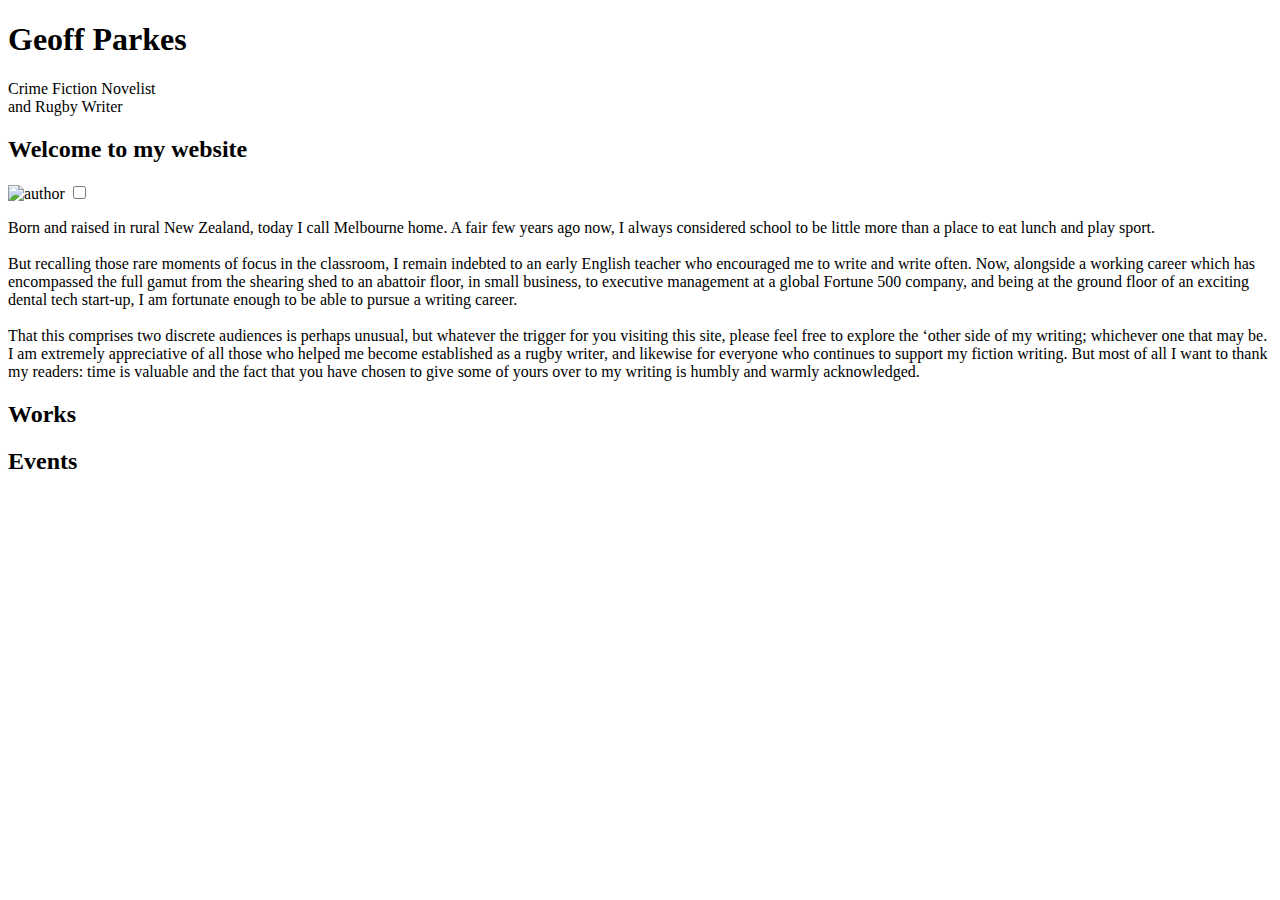
==== Index.html @ a5834afc "Add files via upload" ====
<!DOCTYPE html>
<html lang="en">
  <head>
    <meta charset="UTF-8" />
    <meta name="viewport" content="width=device-width, initial-scale=1" />
    <!--Tab Title-->
    <title>Geoff Parks || Crime Fiction and Rugby Writer</title>
    <!--Meta Data for Google-->
    <meta
      name="description"
      content="The Official website of sports and fiction writer Geoff Parkes."
    />
    <!--TAB ICON / SEO ITEMS-->
    <link
      rel="ICON"
      href="Images/logo/geoff-parkes-high-resolution-logo-black.png"
      alt="tab-icon"
    />
    <!--Mobile home screen Save Icon-->
    <link rel="apple-touch-icon" href="Geoff Parkes || Author" />

    <!--Style Sheets-->
    <link
      href="https://fonts.googleapis.com/css2?family=Cinzel:wght@400..900&display=swap"
      rel="stylesheet"
    />
    <link rel="stylesheet" href="style.css" />
    <script async src="script.js"></script>
    <link
      rel="stylesheet"
      href="https://cdnjs.cloudflare.com/ajax/libs/font-awesome/6.6.0/css/all.min.css"
    />
    <script src="https://code.jquery.com/jquery-1.10.2.js"></script>
  </head>

  <body>
    <!--Navigation Info-->
    <header>
      <div class="" id="navigation-placeholder"></div>
      <script>
        $(function () {
          $("#navigation-placeholder").load("navigation.html");
        });
      </script>
    </header>

    <!-- Hero for fiction / Image / Non-Fiction -->
    <div class="hero">
      <div class="hero-text-head">
        <h1>Geoff Parkes</h1>
        <p>Crime Fiction Novelist <br> and Rugby Writer</p>
      </div>
    </div>

    <!--Author BIO-->
    <div class="author-container">
      <h2 class="sub-title-text">Welcome to my website</h2>
      <div class="author-bio">
        <div class="author-row-2">
          <img src="Images/Geoff Two_PNG_crop.png" alt="author" />
          <input type="checkbox" name="read-more" id="read-more">
          <p class="small-hero">
            Born and raised in rural New Zealand, today I call Melbourne home. A
            fair few years ago now, I always considered school to be little more
            than a place to eat lunch and play sport. <br /><br />
            But recalling those rare moments of focus in the classroom, I remain
            indebted to an early English teacher who encouraged me to write and
            write often. Now, alongside a working career which has encompassed the
            full gamut from the shearing shed to an abattoir floor, in small
            business, to executive management at a global Fortune 500 company, and
            being at the ground floor of an exciting dental tech start-up, I am
            fortunate enough to be able to pursue a writing career. <br /><br />
            That this comprises two discrete audiences is perhaps unusual, but
            whatever the trigger for you visiting this site, please feel free to
            explore the ‘other side of my writing; whichever one that may be. I am
            extremely appreciative of all those who helped me become established
            as a rugby writer, and likewise for everyone who continues to support
            my fiction writing. But most of all I want to thank my readers: time
            is valuable and the fact that you have chosen to give some of yours
            over to my writing is humbly and warmly acknowledged.
          </p>
          <label class="Learn-more" for="read-more"></label>
        </div>
      </div>
    </div>

    <!--Fiction and non fiction Container-->
    <div id="fiction-container">
      <h2 class="sub-title-text">Works</h2>
    </div>
    <div id="bookDetailModal" class="modal" style="display: none">
      <div class="modal-content">
        <span id="closeModal" class="close">&times;</span>
        <h2 id="bookTitle"></h2>
        <p id="bookGenre"></p>
        <p id="bookDescription"></p>
        <p id="bookReleaseDate"></p>
        <img id="bookImage" src="" alt="" />
        <p id="bookLongDescription"></p>
        <!-- New section for long description -->
      </div>
    </div>
    <div id="non-fiction-container"></div>

    <!-- Author Bio -->
    <!-- <div class="author-container">
      <h2 class="sub-title-text">Author Biography</h2>
      <div class="author-bio">
        <div class="author-row-2">
          <img src="Images/Geoff One_PNG.png" alt="author" />
          <p class="small-hero">
            Raised in a rugby family in New Zealand’s King Country, Geoff Parkes
            is a Melbourne-based writer.
            <br />
            He writes for Australia's leading interactive sports website The
            Roar, his regular Monday column 'The Wrap' popular for its weekly
            insights into all matters rugby.
            <br />
            Combining a solid rugby pedigree with a degree in Physical Education
            (Otago), a Masters of Business Administration (Monash) and
            post-graduate study in Creative Writing (RMIT), Geoff is eminently
            qualified to write with authority on matters impacting on rugby
            globally, on and off the field.
            <br />
            In addition to sports writing, Geoff maintains business interests in
            Dental Practice, Education and the Health and Beauty industry.
          </p>
        </div>
        <button class="Learn-more">Learn More</button>
      </div>
    </div> -->


    <!-- All Releases information has been pulled from spreadsheet & can be updated. -->
    <div id="events-container">
      <h2 class="sub-title-text">Events</h2>
    </div>
    <div id="eventDetailModal" class="modal" style="display: none">
      <div class="modal-content">
        <span id="closeModalEvent" class="close">&times;</span>
        <h2 id="eventTitle"></h2>
        <p id="eventDate"></p>
        <p id="eventDescription"></p>
        <p id="eventLocation"></p>
        <p id="eventLongDescription"></p>
      </div>
    </div>

    <!--Footer-->
    <div id="footer-placeholder"></div>
    <script>
      $(function () {
        $("#footer-placeholder").load("footer.html");
      });
    </script>
  </body>
</html>
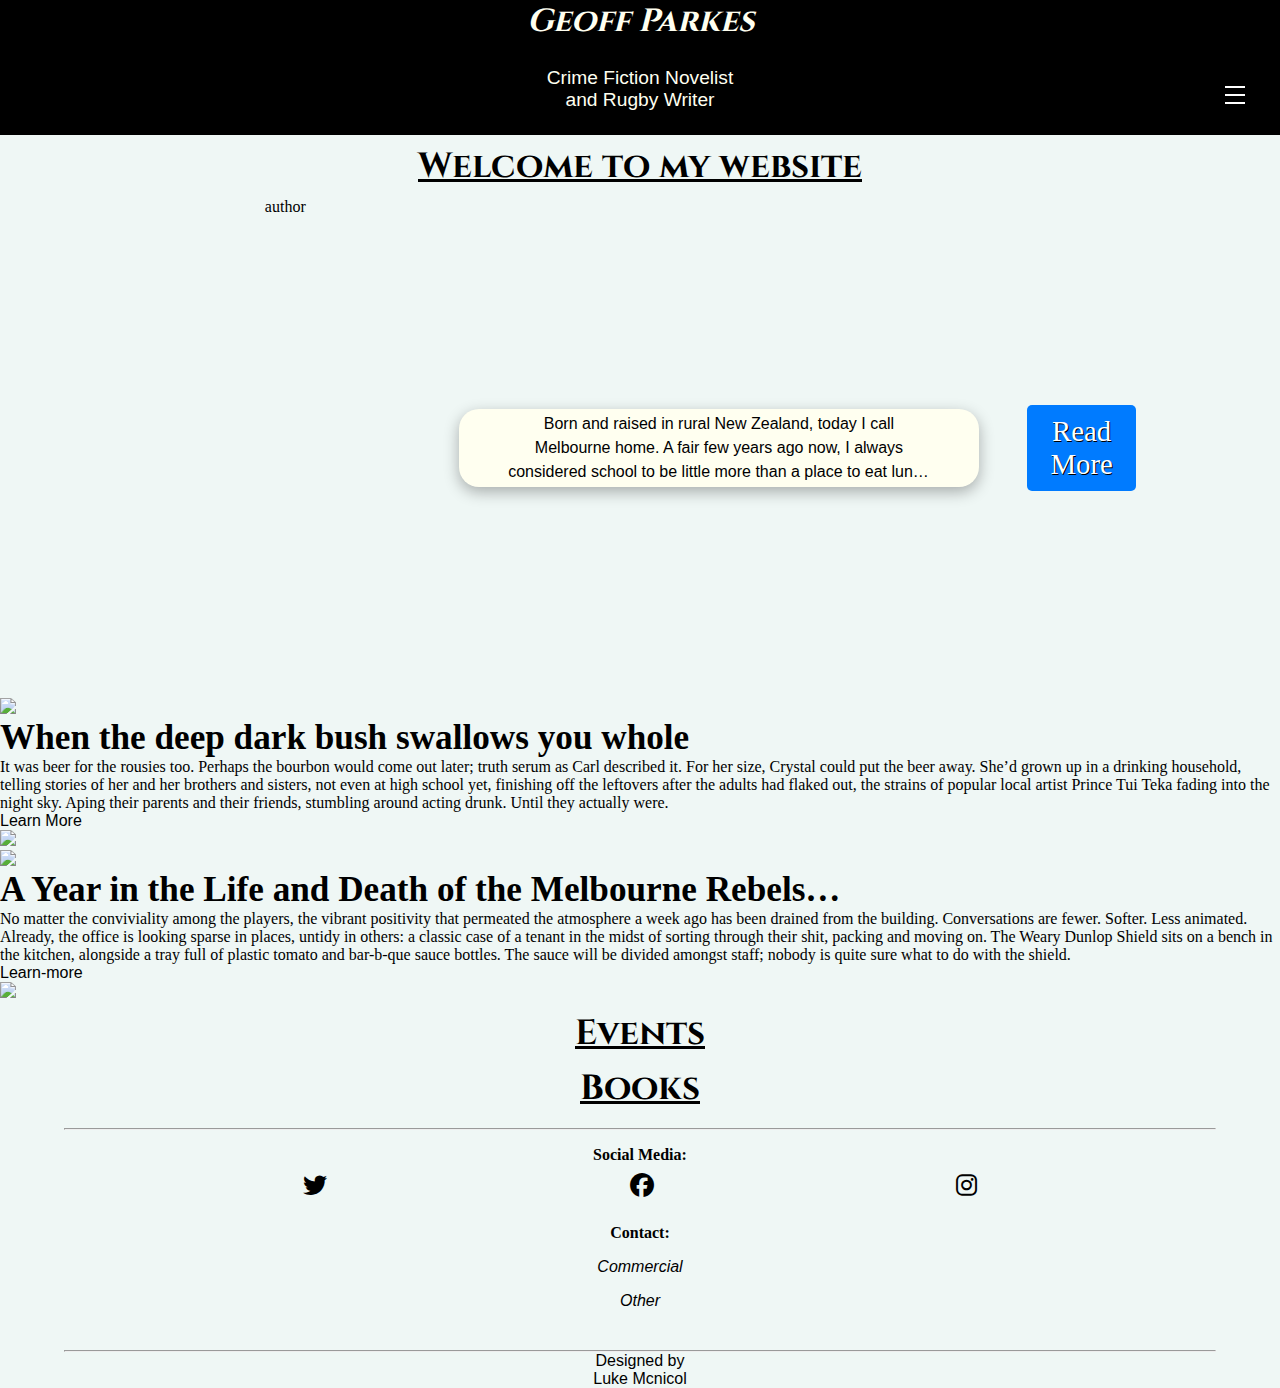
==== commit 3559a0a4: "Update Index.html" ====
--- a/Index.html
+++ b/Index.html
@@ -48,7 +48,10 @@
     <div class="hero">
       <div class="hero-text-head">
         <h1>Geoff Parkes</h1>
-        <p>Crime Fiction Novelist <br> and Rugby Writer</p>
+        <p>
+          Crime Fiction Novelist <br />
+          and Rugby Writer
+        </p>
       </div>
     </div>
 
@@ -58,35 +61,85 @@
       <div class="author-bio">
         <div class="author-row-2">
           <img src="Images/Geoff Two_PNG_crop.png" alt="author" />
-          <input type="checkbox" name="read-more" id="read-more">
+          <input type="checkbox" name="read-more" id="read-more" />
           <p class="small-hero">
             Born and raised in rural New Zealand, today I call Melbourne home. A
             fair few years ago now, I always considered school to be little more
             than a place to eat lunch and play sport. <br /><br />
             But recalling those rare moments of focus in the classroom, I remain
             indebted to an early English teacher who encouraged me to write and
-            write often. Now, alongside a working career which has encompassed the
-            full gamut from the shearing shed to an abattoir floor, in small
-            business, to executive management at a global Fortune 500 company, and
-            being at the ground floor of an exciting dental tech start-up, I am
-            fortunate enough to be able to pursue a writing career. <br /><br />
+            write often. Now, alongside a working career which has encompassed
+            the full gamut from the shearing shed to an abattoir floor, in small
+            business, to executive management at a global Fortune 500 company,
+            and being at the ground floor of an exciting dental tech start-up, I
+            am fortunate enough to be able to pursue a writing career.
+            <br /><br />
             That this comprises two discrete audiences is perhaps unusual, but
             whatever the trigger for you visiting this site, please feel free to
-            explore the ‘other side of my writing; whichever one that may be. I am
-            extremely appreciative of all those who helped me become established
-            as a rugby writer, and likewise for everyone who continues to support
-            my fiction writing. But most of all I want to thank my readers: time
-            is valuable and the fact that you have chosen to give some of yours
-            over to my writing is humbly and warmly acknowledged.
+            explore the ‘other side of my writing; whichever one that may be. I
+            am extremely appreciative of all those who helped me become
+            established as a rugby writer, and likewise for everyone who
+            continues to support my fiction writing. But most of all I want to
+            thank my readers: time is valuable and the fact that you have chosen
+            to give some of yours over to my writing is humbly and warmly
+            acknowledged.
+            <br />
+            <br />
           </p>
           <label class="Learn-more" for="read-more"></label>
         </div>
       </div>
     </div>
 
+    <div class="card-wrap">
+      <div class="card">
+        <div class="circle">
+          <img src="Images/When the deep dark bush swallows you whole.jpg" class="logo">
+        </div>
+        <div class="inside-content">
+          <h2>When the deep dark bush swallows you whole</h2>
+          <p>
+            It was beer for the rousies too. Perhaps the bourbon would come out later; truth serum as Carl described it. For her size, Crystal could put the beer away. She’d grown up in a drinking household, telling stories of her and her brothers and sisters, not even at high school yet, finishing off the leftovers after the adults had flaked out, the strains of popular local artist Prince Tui Teka fading into the night sky. Aping their parents and their friends, stumbling around acting drunk. Until they actually were.
+
+          </p>
+          <a href="#">Learn More</a>
+        </div>
+        <img src="Images/When the deep dark bush swallows you whole.jpg" class="product_img">
+      </div>
+      <div class="card">
+        <div class="circle">
+          <img src="Images/melbourne-rebels.jpg" class="logo">
+        </div>
+        <div class="inside-content">
+          <h2>A Year in the Life and Death of the Melbourne Rebels…
+          </h2>
+          <p>
+            No matter the conviviality among the players, the vibrant positivity that permeated the atmosphere a week ago has been drained from the building. Conversations are fewer. Softer. Less animated. Already, the office is looking sparse in places, untidy in others: a classic case of a tenant in the midst of sorting through their shit, packing and moving on. The Weary Dunlop Shield sits on a bench in the kitchen, alongside a tray full of plastic tomato and bar-b-que sauce bottles. The sauce will be divided amongst staff; nobody is quite sure what to do with the shield.
+          </p>
+          <a href="#">Learn-more</a>
+        </div>
+        <img src="Images/melbourne-rebels.jpg" class="product_img">
+      </div>
+        </div>
+
+        <!-- All Releases information has been pulled from spreadsheet & can be updated. -->
+        <div id="events-container">
+          <h2 class="sub-title-text">Events</h2>
+        </div>
+        <div id="eventDetailModal" class="modal" style="display: none">
+          <div class="modal-content">
+            <span id="closeModalEvent" class="close">&times;</span>
+            <h2 id="eventTitle"></h2>
+            <p id="eventDate"></p>
+            <p id="eventDescription"></p>
+            <p id="eventLocation"></p>
+            <p id="eventLongDescription"></p>
+          </div>
+        </div>
+
     <!--Fiction and non fiction Container-->
     <div id="fiction-container">
-      <h2 class="sub-title-text">Works</h2>
+      <h2 class="sub-title-text">Books</h2>
     </div>
     <div id="bookDetailModal" class="modal" style="display: none">
       <div class="modal-content">
@@ -130,22 +183,6 @@
       </div>
     </div> -->
 
-
-    <!-- All Releases information has been pulled from spreadsheet & can be updated. -->
-    <div id="events-container">
-      <h2 class="sub-title-text">Events</h2>
-    </div>
-    <div id="eventDetailModal" class="modal" style="display: none">
-      <div class="modal-content">
-        <span id="closeModalEvent" class="close">&times;</span>
-        <h2 id="eventTitle"></h2>
-        <p id="eventDate"></p>
-        <p id="eventDescription"></p>
-        <p id="eventLocation"></p>
-        <p id="eventLongDescription"></p>
-      </div>
-    </div>
-
     <!--Footer-->
     <div id="footer-placeholder"></div>
     <script>
--- a/style.css
+++ b/style.css
@@ -0,0 +1,1072 @@
+* {
+  margin: 0;
+  padding: 0;
+  box-sizing: border-box;
+}
+
+html,
+body {
+  width: 100%;
+  background-color: #eff7f5;
+}
+
+li {
+  list-style: none;
+}
+
+a {
+  color: #000;
+  text-decoration: none;
+  font-family: 'Trebuchet MS', 'Lucida Sans Unicode', 'Lucida Grande', 'Lucida Sans', Arial, sans-serif;
+}
+
+
+/*MEDIA QUERIES - this will affect how it looks on each device.*/
+
+/*Extra Small Screens*/
+@media (min-width: 320px) {
+/*Home-Page CSS*/
+.sub-title-text-page{
+  width: 90%;
+  text-align: center;
+  align-items: center;
+  justify-content: center;
+  font-size: 1.2rem;
+  font-family: 'cinzel', sans-serif;
+  font-weight: 500;
+  box-shadow: rgba(0, 0, 0, 0.3);
+  margin: 0 auto;
+  padding: 1rem 0;
+}
+.nav-img,
+.hero-text-head img{
+  height: 80px;
+  width: 80px;
+  margin: 1rem 1rem;
+  border-radius: 10%;
+  border: #000 solid;
+  padding: .5rem;
+}
+.wrapper{
+  position: fixed;
+  top: 0;
+  right: -100%;
+  height: 100%;
+  width: 100%;
+  background: #000;
+  transition: all 0.6s ease-in-out;
+
+}
+#first-active:checked ~ .wrapper{
+  right:0;
+}
+.menu-btn{
+  position: absolute;
+  z-index: 2;
+  right: 20px;
+  top: 20px;
+  height: 50px;
+  width: 50px;
+  text-align: center;
+  line-height: 50px;
+  border-radius: 50%;
+  font-size: 20px;
+  cursor: pointer;
+  transition: all 0.3s ease-in-out;
+}
+.menu-btn span,
+.menu-btn:before,
+.menu-btn:after{
+	content: "";
+	position: absolute;
+	top: calc(50% - 1px);
+	left: 30%;
+	width: 40%;
+	border-bottom: 2px solid #fff;
+  box-shadow: #000 1px 1px 1px;
+	transition: transform .6s cubic-bezier(0.215, 0.61, 0.355, 1);
+}
+.menu-btn:before{
+  transform: translateY(-8px);
+}
+.menu-btn:after{
+  transform: translateY(8px);
+}
+
+
+.first-close {
+	z-index: 1;
+	width: 100%;
+	height: 100%;
+	pointer-events: none;
+	transition: background .6s;
+}
+
+/* closing animation */
+#first-active:checked + .menu-btn span {
+	transform: scaleX(0);
+}
+#first-active:checked + .menu-btn:before {
+	transform: rotate(45deg);
+  border-color: #fff;
+}
+#first-active:checked + .menu-btn:after {
+	transform: rotate(-45deg);
+  border-color: #fff;
+}
+.wrapper ul{
+  position: absolute;
+  top: 60%;
+  left: 50%;
+  height: 90%;
+  transform: translate(-50%, -50%);
+  list-style: none;
+  text-align: center;
+}
+.wrapper ul li{
+  height: 10%;
+  margin: 30px 0;
+}
+.wrapper ul li a{
+  text-decoration: none;
+  font-size: 30px;
+  font-weight: 500;
+  padding: 5px 30px;
+  color: #fff;
+  border-radius: 50px;
+  position: absolute;
+  margin: 5px 30px;
+  text-align: center;
+  align-items: center;
+  justify-content: space-evenly;
+  opacity: 0;
+  transition: all 0.3s ease;
+  transition: transform .6s cubic-bezier(0.215, 0.61, 0.355, 1);
+}
+.wrapper ul li a:after{
+  position: absolute;
+  content: "";
+  background: #fff;
+  width: 100%;
+  height: 100%;
+  left: 0;
+  top: 0;
+  border-radius: 50px;
+  transform: scaleY(0);
+  z-index: -1;
+  transition: transform 0.3s ease;
+}
+.wrapper ul li a:hover:after{
+  transform: scaleY(1);
+}
+.wrapper ul li a:hover{
+  color: #1a73e8;
+}
+input[type="checkbox"]{
+  display: none;
+}
+.nav-content{
+  position: absolute;
+  top: 50%;
+  left: 50%;
+  transform: translate(-50%, -50%);
+  z-index: -1;
+  text-align: center;
+  width: 100%;
+  color: #202020;
+}
+.nav-content .nav-title{
+  font-size: 40px;
+  font-weight: 700;
+}
+.nav-content p{
+  font-size: 35px;
+  font-weight: 600;
+}
+
+#first-active:checked ~ .wrapper ul li a{
+  opacity: 1;
+}
+.wrapper ul li a{
+  transition: opacity 1.2s, transform 1.2s cubic-bezier(0.215, 0.61, 0.355, 1);
+  transform: translateX(100px);
+}
+#first-active:checked ~ .wrapper ul li a{
+	transform: none;
+	transition-timing-function: ease, cubic-bezier(.1,1.3,.3,1);
+   transition-delay: .6s;
+  transform: translateX(-100px);
+  
+}
+
+.grid-list{
+  display: flex;
+  flex-direction: column;
+  width: 100%;
+  height: 100%;
+  text-align: center;
+  align-items: center;
+  justify-content: center;
+}
+
+.grid-list-full{
+  display: flex;
+  flex-direction: row;
+  width: 100%;
+  height: 100%;
+  text-align: center;
+  align-items: start;
+  justify-content: space-evenly;
+}
+
+  hr{
+    width: 90%;
+    margin: 0 auto;
+  }
+
+  .hero{
+    width: 100%;
+    height: 100%;
+    display: block;
+    margin: 0 auto;
+    text-align: center;
+    align-items: center;
+    justify-content: space-evenly;
+  }
+
+  header{
+    background-color: #555;
+  }
+
+  .hero h1{
+    width: 100%;
+    text-align: center;
+    align-items: center;
+    justify-items: center;
+    margin: 0 auto;
+    padding: 0;
+    font-family: 'cinzel', sans-serif;
+    font-style: italic;
+    color: #fffff0 ;
+    text-shadow: #000 1px 1px;
+  }
+
+  .hero-text-head{
+    display: flex;
+    flex-direction: column;
+    width: auto;
+    height: 100%;
+    text-wrap: wrap;
+    margin: 0 auto;
+    background-color: #000;
+    font-family: 'Trebuchet MS', 'Lucida Sans Unicode', 'Lucida Grande', 'Lucida Sans', Arial, sans-serif;
+  }
+
+  .hero-text-head p{
+    width: auto;
+    text-align: center;
+    margin: .5rem auto;
+    padding: 1rem 1rem;
+    font-family: 'Trebuchet MS', 'Lucida Sans Unicode', 'Lucida Grande', 'Lucida Sans', Arial, sans-serif;
+    font-size: 1.2rem;
+    color: #fffff0 ;
+    text-shadow: #000 1px 1px;
+  }
+
+
+  .hero-three{
+    display: flex;
+    flex-direction: column;
+    text-align: center;
+    align-items: center;
+    justify-content: space-evenly;
+    width: auto;
+    height: 100%;
+    margin: 0 auto;
+    overflow: hidden;
+    padding: 1rem 1rem;
+  }
+
+  .sub-title-text{
+    margin: .5rem 0;
+    text-align: center;
+    font-family: 'cinzel', sans-serif;
+    padding: 1rem 0;
+
+  }
+
+  .small-hero{
+    margin: .5rem auto;
+    padding: .2rem 3rem;
+    width: 90%;
+    text-align: left;
+    align-items: center;
+    font-size: 1rem;
+    border: rgba(0, 0, 0, 0.1);
+    box-shadow: 0 5px 15px rgba(0, 0, 0, 0.3);    
+    border-radius: 20px;
+    background-color: #FFFFF0;
+    font-family: 'Trebuchet MS', 'Lucida Sans Unicode', 'Lucida Grande', 'Lucida Sans', Arial, sans-serif;
+    overflow: hidden;
+    display: -webkit-box;
+    -webkit-box-orient: vertical;
+    -webkit-line-clamp: 3;
+  }
+
+  .author-row-2 input:checked ~ .small-hero{
+    -webkit-line-clamp: unset;
+    transition: max-height 0.5s;
+  }
+
+  .author-row-2 input{
+    bottom: 0;
+    clip: rect(0);
+    height: 1px;
+    width: 1px;
+    margin: -1px;
+    overflow: hidden;
+    padding: 0%;
+    position: absolute;
+  }
+
+  .author-row-2 input:not(:checked) ~ label::after {
+    content: "Read More";
+  }
+
+  .author-row-2 input:checked ~ label::after {
+    content: "Read Less";
+  }
+
+
+  label{
+    cursor: pointer;
+    margin-top: 1lh;
+  }
+  .author-container{
+    width: 100%;
+    height: 100%;
+    margin: 0 auto;
+    display: block;
+  }
+
+  .author-bio{
+    display: flex;
+    flex-direction: column;
+    width: 100%;
+    height: 100%;
+    text-align: center;
+    align-items: center;
+    justify-content: space-evenly;
+    margin: 0 auto;
+  }
+
+  .author-row-2{
+    display: flex;
+    flex-direction: column;
+  }
+
+  .author-row-2 h2{
+    margin: .5rem 0;
+  }
+
+  .author-row-2 img{
+    width: 250px;
+    height: 250px;
+    border-radius: 50%;
+    margin: 0 auto;
+  }
+
+  .content{
+    width: 100%;
+    max-width: 1600px;
+    margin: 0 auto;
+    padding: 20px;
+    background-color: #fffff0;
+    font-size: 1.2rem;
+  }
+
+  .content h2{
+    text-align: center;
+    margin: .5rem auto;
+    font-style: italic;
+  }
+
+
+  .btn,
+  .Learn-more{
+    display: inline-block;
+    padding: 10px 20px;
+    margin: 1rem 0;
+    background-color: #007BFF;
+    color: #fff;
+    text-shadow: #000 1px 1px;
+    border-radius: 5px;
+    transition: background-color 0.3s ease;
+  }
+
+  .btn:hover{
+    background-color: #fffff0;
+  }
+
+  /* Container for the books */
+.book-container {
+  display: flex;
+  flex-wrap: wrap;
+  justify-content: space-evenly;
+  padding: 20px;
+}
+
+/* Book card styling */
+.book {
+  display: flex;
+  flex-direction: column;
+  background-color: #fffff0;
+  border: 1px solid #ddd;
+  border-radius: 8px;
+  box-shadow: 0 4px 8px rgba(0, 0, 0, 0.1);
+  padding: 20px;
+  width: 80%;
+  height: 100%;
+  margin: 0 auto;
+  text-align: center;
+  align-items: center;
+  justify-content: center;
+  transition: transform 0.3s ease;
+}
+
+.book:hover {
+  transform: translateY(-5px);
+}
+
+.book img {
+  width: auto;
+  height: 100%;
+  border-radius: 4px;
+  box-shadow: #000 5px 5px 10px;
+}
+
+.book h2 {
+  font-size: 1.5;
+  margin-bottom: 10px;
+  font-family: 'cinzel', sans-serif;
+}
+
+.book p {
+  font-size: 1.2rem;
+  color: #555;
+  margin-bottom: 10px;
+}
+
+.book button {
+  background-color: #007BFF;
+  color: white;
+  padding: 10px 20px;
+  border: none;
+  border-radius: 4px;
+  cursor: pointer;
+  transition: background-color 0.3s ease;
+  margin: 1rem 0;
+}
+
+.book button:hover {
+  background-color: #0056b3;
+}
+
+
+.event-container {
+  display: flex;
+  flex-wrap: wrap;
+  justify-content: space-evenly;
+  padding: 20px;
+}
+
+/* Book card styling */
+.event {
+  display: flex;
+  flex-direction: column;
+  background-color: #fffff0;
+  border: 1px solid #ddd;
+  border-radius: 8px;
+  box-shadow: 0 4px 8px rgba(0, 0, 0, 0.1);
+  padding: 20px;
+  width: 80%;
+  height: 100%;
+  margin: 0 auto;
+  text-align: center;
+  align-items: center;
+  justify-content: center;
+  transition: transform 0.3s ease;
+}
+
+.event:hover {
+  transform: translateY(-5px);
+}
+
+.event img {
+  width: auto;
+  height: 100%;
+  border-radius: 4px;
+  box-shadow: #000 5px 5px 10px;
+}
+
+.event h2 {
+  font-size: 1.5;
+  margin-bottom: 10px;
+  font-family: 'cinzel', sans-serif;
+}
+
+.event p {
+  font-size: 1.2rem;
+  color: #555;
+  margin-bottom: 10px;
+}
+
+.event button {
+  background-color: #007BFF;
+  color: white;
+  padding: 10px 20px;
+  border: none;
+  border-radius: 4px;
+  cursor: pointer;
+  transition: background-color 0.3s ease;
+  margin: 1rem 0;
+}
+
+.event button:hover {
+  background-color: #0056b3;
+}
+
+/* Modal styles */
+.modal {
+  display: none;
+  position: fixed;
+  overflow-y: scroll;
+  overflow-x: hidden;
+  z-index: 1000;
+  left: 0;
+  top: 0;
+  right: 0;
+  width: 100%;
+  height: 100vh;
+  background-color: rgba(0, 0, 0, 0.6);
+  margin: 0 auto;
+  text-align: center;
+  align-items: center;
+  justify-content: center;
+}
+
+.modal-content {
+  background-color: #FFFFF0;
+  margin: 0 auto;
+  padding: 20px;
+  width: 80%;
+  border-radius: 8px;
+  box-shadow: 0 5px 15px rgba(0, 0, 0, 0.3);
+  position: relative;
+  text-wrap: wrap;
+  word-break: normal;
+  text-align: center;
+  align-items: center;
+  justify-content: center;
+  overflow: scroll;
+}
+
+.modal-content h2 {
+  margin-top: 0;
+  font-size: 24px;
+  font-family: 'cinzel', sans-serif;
+}
+
+.modal-content img {
+  max-width: 100%;
+  margin-bottom: 20px;
+}
+
+.modal-content p {
+  margin-bottom: 10px;
+}
+
+.close {
+  position: absolute;
+  top: -1.5rem;
+  right: 0;
+  font-size: 5rem;
+  cursor: pointer;
+}
+
+.close:hover {
+  color: red;
+}
+
+
+  .footer{
+    display: block;
+    width: 100%;
+    height: 100%;
+    margin: 1rem auto;
+  }
+
+  .footer-container{
+    display: flex;
+    flex-direction: column;
+    width: 100%;
+    height: 100%;
+    text-align: center;
+    align-items: center;
+    justify-content: center;
+  }
+
+  .foot-column-2{
+    width: 100%;
+    margin: .5rem auto;
+  }
+
+  .column-title{
+    font-size: 1rem;
+    margin: .5rem auto;
+  }
+
+  .contact-list{
+    display: flex;
+    flex-direction: column;
+    width: 100%;
+    font-size: 1rem;
+    margin: 1rem auto;
+    font-style: italic;
+  }
+
+  .social-links{
+    display: flex;
+    flex-direction: row;
+    width: 100%;
+    text-align: center;
+    align-items: center;
+    justify-content: space-evenly;
+    margin: 0 auto;
+    font-size: 2rem;
+  }
+
+  .fa-brands:hover{
+    transition: .2s ease-in;
+    color: #0056b3;
+
+  }
+  .dev{
+    display: block;
+    width: 100%;
+    text-align: center;
+    align-items: center;
+    justify-content: center;
+  }
+
+  .dev-name{
+    width: 100%;
+    font-size: .5rem;
+  }
+
+  /*END of HomePage*/
+
+  /*Start of Fiction & Non Fiction Pages*/
+  .grid-list{
+    display: flex;
+    justify-content: center;
+    align-items: flex-start;
+    margin: 0 auto;
+    max-width: 1000px;
+    background-color: #FFFFF0;
+    padding: 1rem 2rem;
+    border-radius: 8px;
+    box-shadow: 0 4px 12px rgba(0, 0, 0, 0.1);
+  }
+
+  .book-grid{
+    display: flex;
+    flex-direction: column;
+  }
+
+  .left-column{
+    display: flex;
+    flex-direction: column;
+  }
+
+  .book-image img{
+    height: auto;
+    max-width: 100%;
+    border-radius: 20px;
+    box-shadow: 0 2px 8px rgba(0, 0, 0, 0.1);
+  }
+
+  .book-description{
+    padding: 1rem 0;
+    line-height: 1.6;
+    color: #555;
+    font-family: 'Trebuchet MS', 'Lucida Sans Unicode', 'Lucida Grande', 'Lucida Sans', Arial, sans-serif;
+  }
+
+  .right-column{
+    display: flex;
+    flex-direction: column;
+    justify-content: flex-start;
+  }
+
+  .book-title-left{
+    font-family: 'cinzel', sans-serif;
+    font-size: 1.5rem;
+    font-weight: bold;
+    color: #333;
+    margin-bottom: 5px;
+  }
+
+  .book-title-right{
+    font-family: 'cinzel', sans-serif;
+    display: none;
+  }
+
+  .book-author-right{
+    display: none;
+  }
+
+  .book-author-left{
+    font-size: 1.2em;
+    font-weight: normal;
+    color: #666;
+    margin-bottom: 1.4rem;
+  }
+
+  .right-column .section-title{
+    margin-bottom: 10px;
+  }
+
+  .section-title{
+    box-shadow: rgba(0, 0, 0, 0.3);
+  }
+
+  .info p{
+    display: flex;
+    flex-direction: column;
+  }
+
+}
+/*Very Small Screens*/
+@media (min-width: 410px) {
+  h2,
+  .content h2 {
+    font-size: 2rem;
+  }
+  .small-hero,
+  .Learn-more,
+  .content{
+    font-size: 1.5rem;
+  }
+
+  .hero-three img{
+    width: 90%;
+    height: auto;
+  }
+}
+/*Small Screens*/
+@media (min-width: 640px) {
+}
+/*Medium Screens*/
+@media (min-width: 720px) {
+
+  h2,
+  .content h2 {
+    font-size: 2.2rem;
+  }
+  .small-hero,
+  .Learn-more,
+  .content{
+    font-size: 1.8rem;
+  }
+  .hero{
+    width: auto;
+    height: 100%;
+    display: block;
+    margin: 0 auto;
+    text-align: center;
+    align-items: center;
+    justify-content: space-evenly;
+  }
+
+  
+  .small-hero{
+    margin: 3rem auto;
+    font-size: 2rem;
+    border: rgba(0, 0, 0, 0.1);
+    box-shadow: 0 5px 15px rgba(0, 0, 0, 0.3);    
+    border-radius: 20px;
+    line-height: 2.1rem;
+    text-align: center;
+    align-items: center;
+    justify-content: center;
+    text-wrap: wrap;
+  }
+  .author-row-2{
+    display: flex;
+    flex-direction: row-reverse;
+    width: 100%;
+    margin: 0 auto;
+    padding: 0 5rem;
+    text-align: center;
+    align-items: center;
+    justify-content:center;
+  }
+  .author-row-2 img{
+    height: 320px;
+    width: 320px;
+    text-align: center;
+    align-items: center;
+    justify-content: center;
+  }
+  .column-title{
+    font-size: 1rem;
+    margin: .5rem auto;
+  }
+  .contact-list{
+    display: flex;
+    flex-direction: column;
+    row-gap: 1rem;
+    width: 100%;
+    text-align: center;
+    align-items: center;
+    justify-content: space-evenly;
+    font-size: 1rem;
+    margin: 1rem auto;
+  }
+
+  .foot-column-2{
+    width: 100%;
+    text-align: center;
+    align-items: end;
+    justify-content: space-evenly;
+  }
+
+
+  .social-links{
+    display: flex;
+    flex-direction: row;
+    width: 100%;
+    text-align: center;
+    align-items: center;
+    justify-content: space-evenly;
+    margin: 0 auto;
+    font-size: 1.5rem;
+  }
+  .dev{
+    display: block;
+    width: 100%;
+    text-align: center;
+    align-items: center;
+    justify-content: center;
+  }
+
+  .dev-name{
+    width: 100%;
+    font-size: 1rem;
+  }
+
+  /*FICTION AND NON FICTION PAGES*/
+
+  .book-grid{
+    display: grid;
+    grid-template-columns: 2fr 3fr;
+  }
+
+  .book-image img{
+    width: 80%;
+    margin: 0 auto;
+  }
+
+  .book-title-left{
+    display: none;
+  }
+  .book-author-left{
+    display: none;
+  }
+  .book-title-right{
+    font-size: 1.5rem;
+    font-weight: bold;
+    color: #000;
+    margin-bottom: 5px;
+    display: block;
+  }
+
+  .book-author-right{
+    font-size: 1.2em;
+    display: block;
+    font-weight: normal;
+    color: #666;
+    margin-bottom: 1.4rem;
+  }
+  .right-column{
+    display: flex;
+    flex-direction: column;
+    margin-bottom: 10px;
+    text-align: center;
+    align-items: center;
+    justify-content: space-evenly;
+    height: 100%;
+  }
+
+  .section-title{
+    display: flex;
+    flex-direction: column;
+  }
+
+
+  .reviews{
+    margin-top: 1.4rem;
+    font-size: 0.95em;
+    color: #555;
+    display: flex;
+    flex-direction: column;
+    width: 100%;
+    text-align: center;
+    align-items: center;
+    justify-content: center;
+    margin: 0 auto;
+    padding: 2rem 0;
+  }
+
+  .info{
+    width: 100%;
+    height: 100%;
+    display: flex;
+    flex-direction: column;
+    text-align: center;
+    text-align: center;
+    align-items: center;
+    justify-content: center;
+    margin: 0 auto;
+    padding: 2rem 0;
+    line-height: 2rem;
+  }
+
+}
+
+/*Normal Screens*/
+@media (min-width: 1024px) {  
+  .hero-three {
+    display: flex;
+    flex-direction: column;
+    text-align: center;
+    align-items: center;
+    justify-content: space-around;
+    height: auto;
+    flex: 1;
+  }
+  
+  .sub-title-text {
+    margin: 0.5rem 0;
+    text-decoration: underline;
+    text-align: center;
+    font-family: 'cinzel', sans-serif;
+    padding: 0;
+    width: 100%;
+  }
+  
+  
+  .small-hero{
+    margin: 1rem auto;
+    font-size: 1rem;
+    border: rgba(0, 0, 0, 0.1);
+    box-shadow: 0 5px 15px rgba(0, 0, 0, 0.3);    
+    border-radius: 20px;
+    line-height: 1.5rem;
+    text-align: center;
+    align-items: center;
+    justify-content: center;
+  }
+
+  .author-row-2 img{
+    height: 500px;
+    width: 500px;
+    object-fit: contain;
+  }
+
+  .modal {
+    display: none;
+    position: fixed;
+    overflow-y: scroll;
+    overflow-x: hidden;
+    z-index: 1000;
+    left: 0;
+    top: 0;
+    right: 0;
+    width: 100%;
+    height: 100vh;
+    background-color: rgba(0, 0, 0, 0.6);
+    margin: 0 auto;
+    text-align: center;
+    align-items: center;
+    justify-content: center;
+  }
+  
+  .modal-content {
+    background-color: #FFFFF0;
+    margin: 0 auto;
+    padding: 20px;
+    width: 80%;
+    border-radius: 8px;
+    box-shadow: 0 5px 15px rgba(0, 0, 0, 0.3);
+    position: relative;
+    text-wrap: wrap;
+    word-break: normal;
+    text-align: center;
+    align-items: center;
+    justify-content: center;
+    overflow: scroll;
+  }
+  
+  .modal-content p {
+    margin-bottom: 10px;
+    font-size: 1.5rem;
+  }
+  
+}
+
+/*Large*/
+@media (min-width: 1260px) {
+  .book-description{
+    padding: .5rem 3rem;
+    font-size: 1.15rem;
+    line-height: 1.2rem;
+    height: auto;
+    margin: 0;
+    box-shadow: #000 10px 10px 30px;
+  }
+
+  .sub-title-text-page{
+    width: 75%;
+    font-size: 1.5rem;
+  }
+
+  .author-container{
+    width: 100%;
+    display: flex;
+    flex-direction: column;
+    text-align: center;
+    align-items: center;
+    justify-content: space-evenly;
+  }
+
+  .author-bio{
+    display: flex;
+    flex-direction: column;
+    width: 90%;
+  }
+
+  .author-row-2{
+    display: flex;
+    flex-direction: row;
+    margin: 0 auto;
+    text-align: center;
+    align-items: center;
+    justify-content: space-evenly;
+    column-gap: 3rem;
+  }
+}
+/*Very Large Screens*/
+@media (min-width: 1500px) {
+}